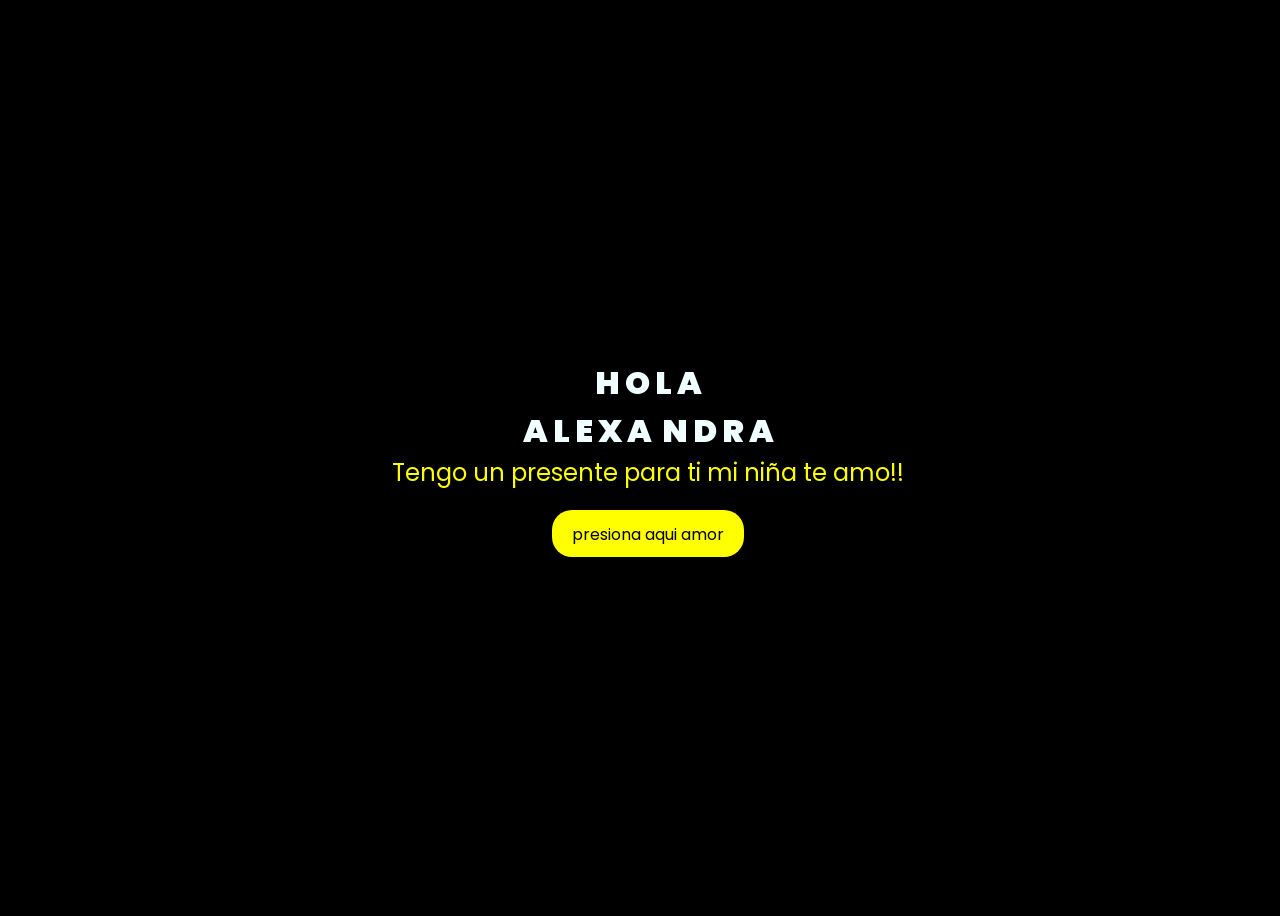
==== index.html @ e65a111a "Add files via upload" ====
<!DOCTYPE html>
<html lang="en">
<head>
    <meta charset="UTF-8">
    <meta http-equiv="X-UA-Compatible" content="IE=edge">
    <meta name="viewport" content="width=device-width, initial-scale=1.0">
    <link rel="stylesheet" href="css/style.css">
    <link rel="icon" href="img/flowers.png" type="image/x-icon">  
    <title>Te amo</title>
</head>
<body>
    <div class="greetings"><isindex>
        <span>H</span>
        <span>O</span>
        <span>L</span>
        <span>A</span>
    </div>
    <div class="greetings">
        <span>A</span>
        <span>L</span>
        <span>E</span>
        <span>X</span>
        <span>A</span>&nbsp 
        <span>N</span>
        <span>D</span>
        <span>R</span>
        <span>A</span>
       
    </div>
    <div class="description">
        <span>Tengo un presente para ti mi niña te amo!!</span>
    </div>
    <div class="button">
        <button>
            <a href="FLORES.html">presiona aqui amor</a>
        </button>
        
    </div>
</body>
</html>
---- css/style.css ----
@import url('https://fonts.googleapis.com/css2?family=Poppins:ital,wght@0,500;1,900&display=swap');

* {
    font-family: 'Poppins', cursive;
}

body {
    color: azure;
    width: 100%;
    height: 100vh;
    display: flex;
    flex-direction: column;
    align-items: center;
    justify-content: center;
    background-color: black;
}

.greetings {
    font-size: 2rem;
    font-weight: 900;
}

.greetings>span {
    animation: glow 2.5s ease-in-out infinite;
}

@keyframes glow {

    0%,
    100% {
        color: #ffffff;
        text-shadow: 0 0 12px #fbff00, 0 0 50px #fbff00, 0 0 100px #fbff00;
    }

    10%,
    90% {
        color: #696565;
        text-shadow: none;
    }
}

.greetings>span:nth-child(2) {
    animation-delay: .2s;
}

.greetings>span:nth-child(3) {
    animation-delay: .4s;
}

.greetings>span:nth-child(4) {
    animation-delay: .6s;
}

.greetings>span:nth-child(5) {
    animation-delay: .8s;
}

.description {
    font-size: 1.5rem;
    margin-bottom: 20px;
}

.button a {
    text-decoration: none;
    font-size: 1rem;
    color: #111;
}

@media screen and (max-width:574px) {
    .greetings {
        display: block;
        font-size: 3rem;
        font-weight: 500;
        text-align: center;
    }

    .description {
        font-size: 1rem;
    }

    .button a {
        font-size: .5rem;
    }
}

.description {
    color: #fbff00;
}

/* Estilo para el botón */
.button button {
    background-color: yellow;
    /* Fondo amarillo */
    border: none;
    /* Sin bordes */
    padding: 10px 20px;
    /* Ajusta el relleno según tu preferencia */
    font-size: 18px;
    /* Tamaño de fuente */
    cursor: pointer;
    position: relative;
    /* Necesario para el resplandor */
    border-radius: 20px;
    /* Esquinas redondeadas */
    transition: background-color 0.3s ease-in-out;
    /* Transición suave para el color de fondo */
}

/* Estilo para el enlace dentro del botón */
.button button a {
    text-decoration: none;
    /* Elimina el subrayado del enlace */
    color: inherit;
    /* Hereda el color del texto del botón */
}

/* Efecto de resplandor al pasar el cursor sobre el botón */
.button button:hover {
    background-color: orange;
    /* Cambia el color de fondo al pasar el mouse a naranja */
    box-shadow: 0 0 10px yellow, 0 0 20px yellow, 0 0 30px yellow;
    /* Efecto de resplandor amarillo */
}
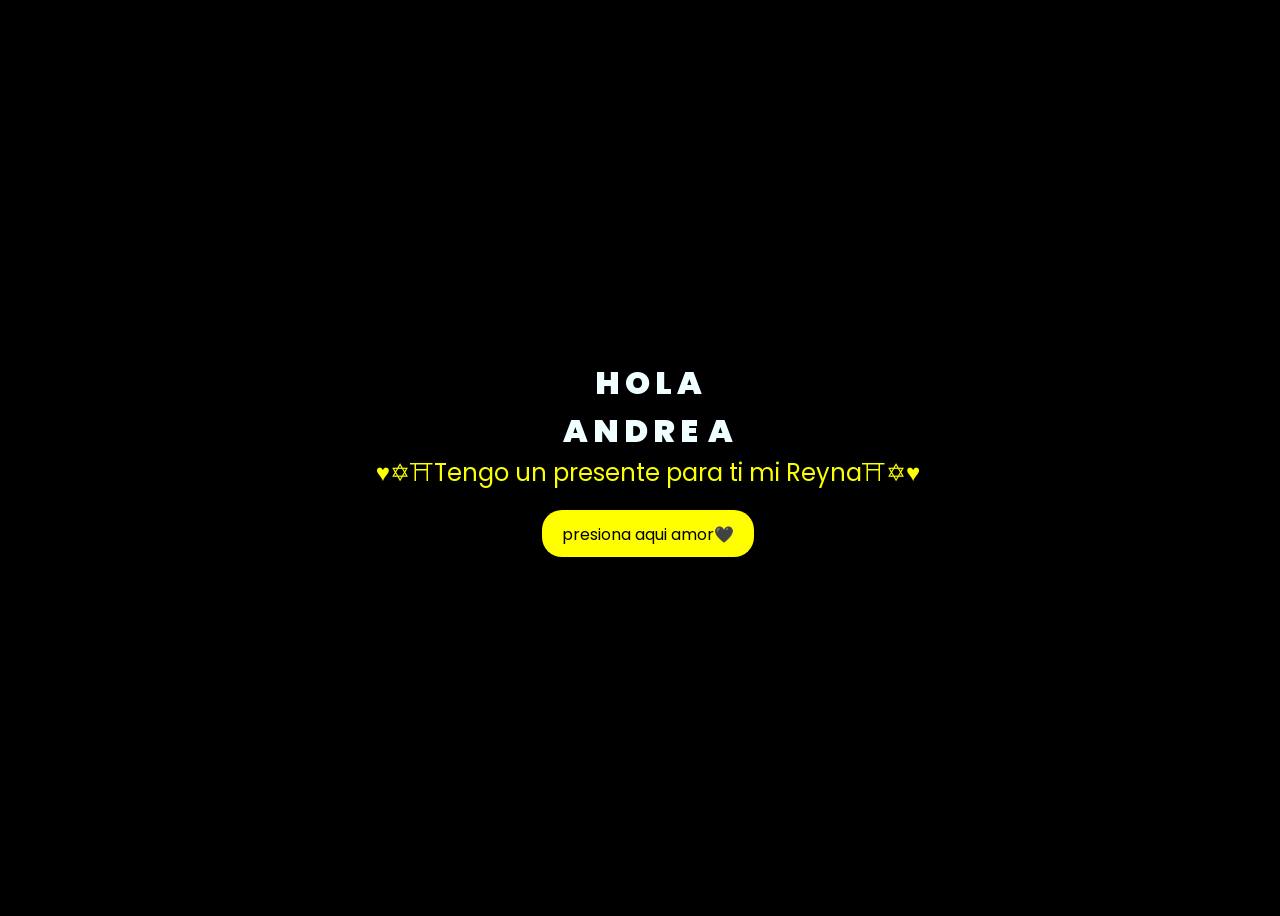
==== commit af741629: "Update index.html" ====
--- a/index.html
+++ b/index.html
@@ -17,24 +17,21 @@
     </div>
     <div class="greetings">
         <span>A</span>
-        <span>L</span>
-        <span>E</span>
-        <span>X</span>
-        <span>A</span>&nbsp 
         <span>N</span>
         <span>D</span>
         <span>R</span>
+        <span>E</span>&nbsp 
         <span>A</span>
        
     </div>
     <div class="description">
-        <span>Tengo un presente para ti mi niña te amo!!</span>
+        <span>♥︎✡︎⛩︎Tengo un presente para ti mi Reyna⛩︎✡︎♥︎</span>
     </div>
     <div class="button">
         <button>
-            <a href="FLORES.html">presiona aqui amor</a>
+            <a href="FLORES.html">presiona aqui amor🖤</a>
         </button>
         
     </div>
 </body>
-</html>+</html>
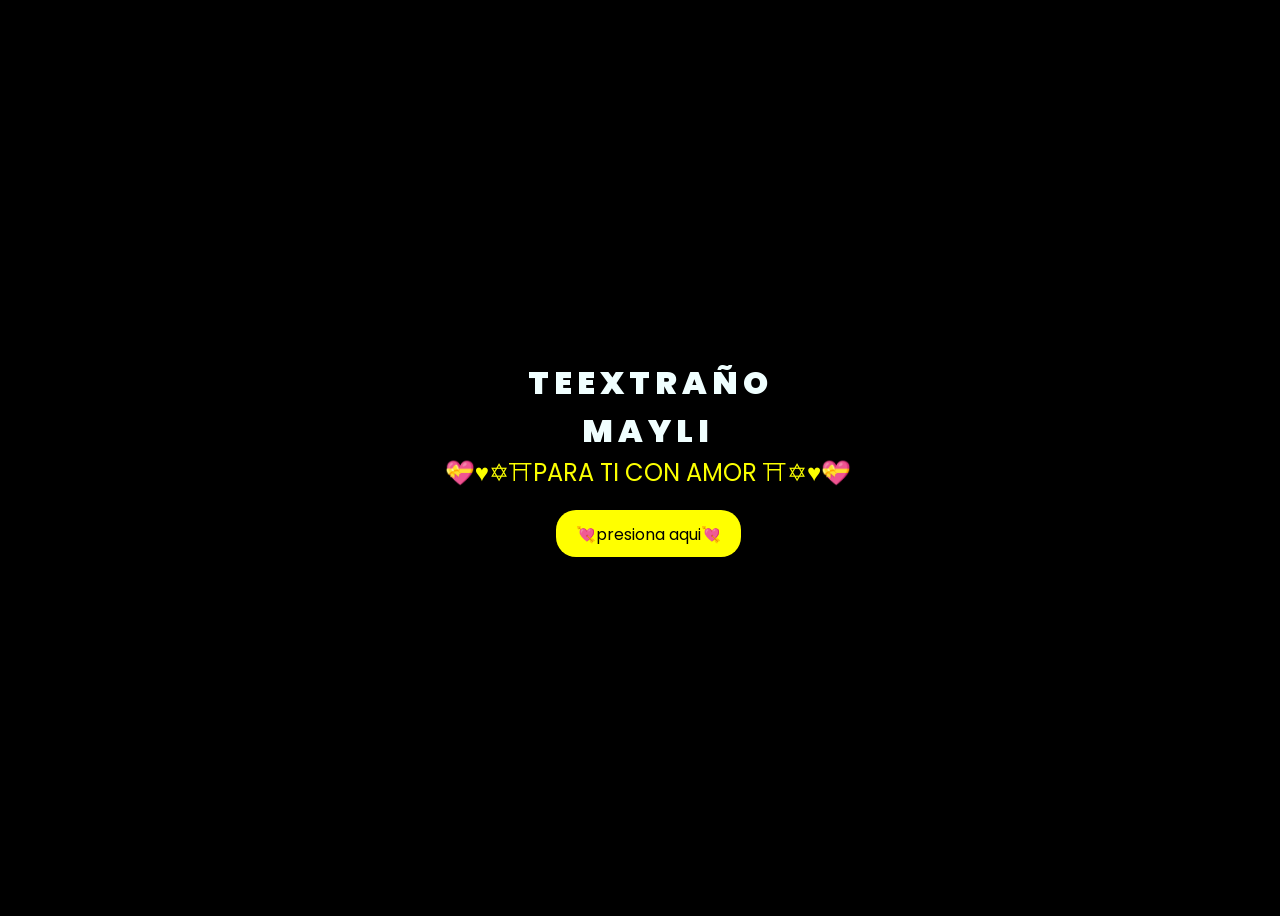
==== commit 1c797e59: "Update index.html" ====
--- a/index.html
+++ b/index.html
@@ -10,26 +10,30 @@
 </head>
 <body>
     <div class="greetings"><isindex>
-        <span>H</span>
+        <span>T</span>
+        <span>E</span>
+        <span></span>
+        <span>E</span>
+        <span>X</span>
+        <span>T</span>
+        <span>R</span>
+        <span>A</span>
+        <span>Ñ</span>
         <span>O</span>
-        <span>L</span>
-        <span>A</span>
     </div>
     <div class="greetings">
+        <span>M</span>
         <span>A</span>
-        <span>N</span>
-        <span>D</span>
-        <span>R</span>
-        <span>E</span>&nbsp 
-        <span>A</span>
-       
+        <span>Y</span>
+        <span>L</span>
+        <span>I</span>&nbsp    
     </div>
     <div class="description">
-        <span>♥︎✡︎⛩︎Tengo un presente para ti mi Reyna⛩︎✡︎♥︎</span>
+        <span>💝♥︎✡︎⛩︎PARA TI CON AMOR ⛩︎✡︎♥︎💝</span>
     </div>
     <div class="button">
         <button>
-            <a href="FLORES.html">presiona aqui amor🖤</a>
+            <a href="FLORES.html">💘presiona aqui💘</a>
         </button>
         
     </div>
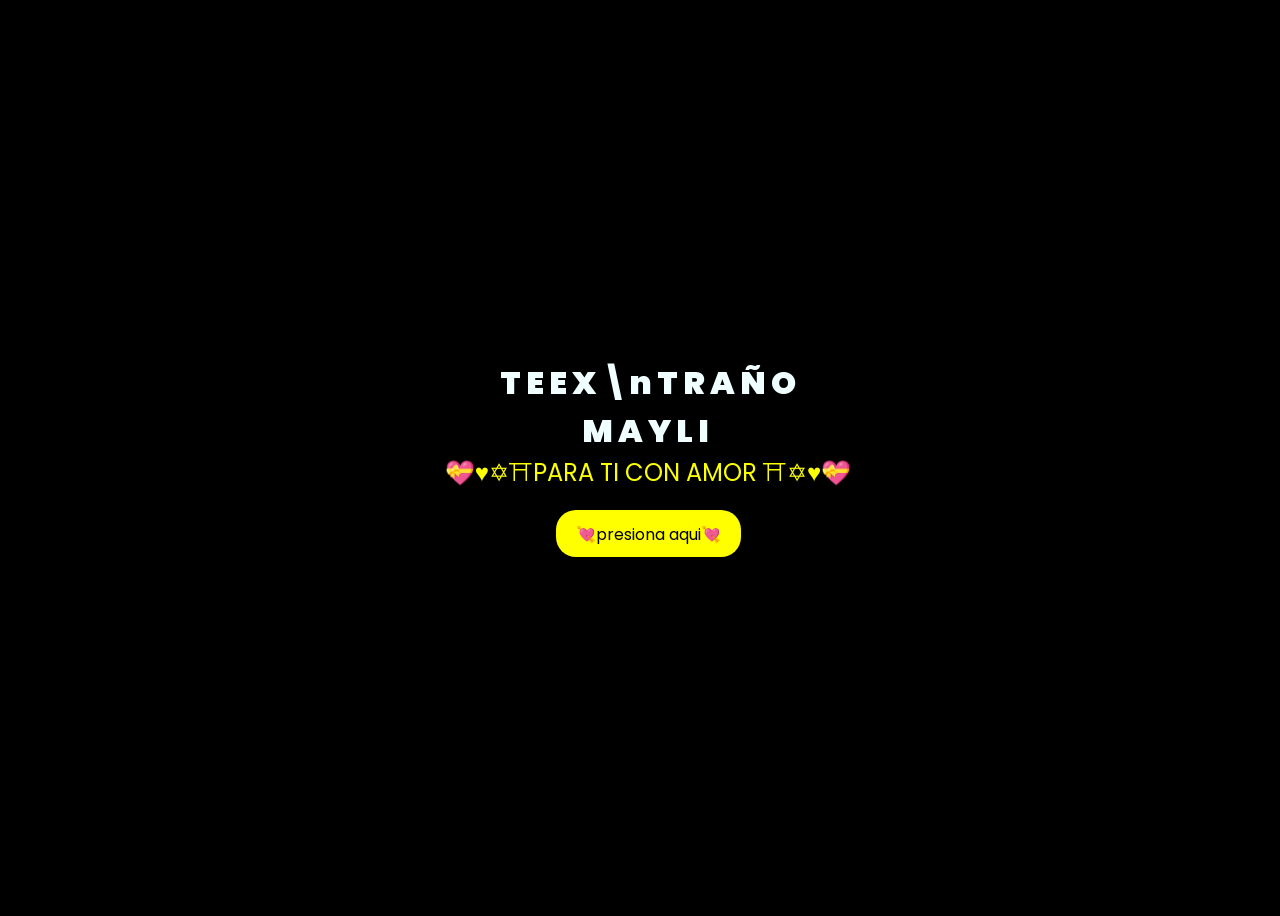
==== commit 8850408d: "Update index.html" ====
--- a/index.html
+++ b/index.html
@@ -12,9 +12,9 @@
     <div class="greetings"><isindex>
         <span>T</span>
         <span>E</span>
-        <span></span>
         <span>E</span>
         <span>X</span>
+        <span>\n</span>
         <span>T</span>
         <span>R</span>
         <span>A</span>
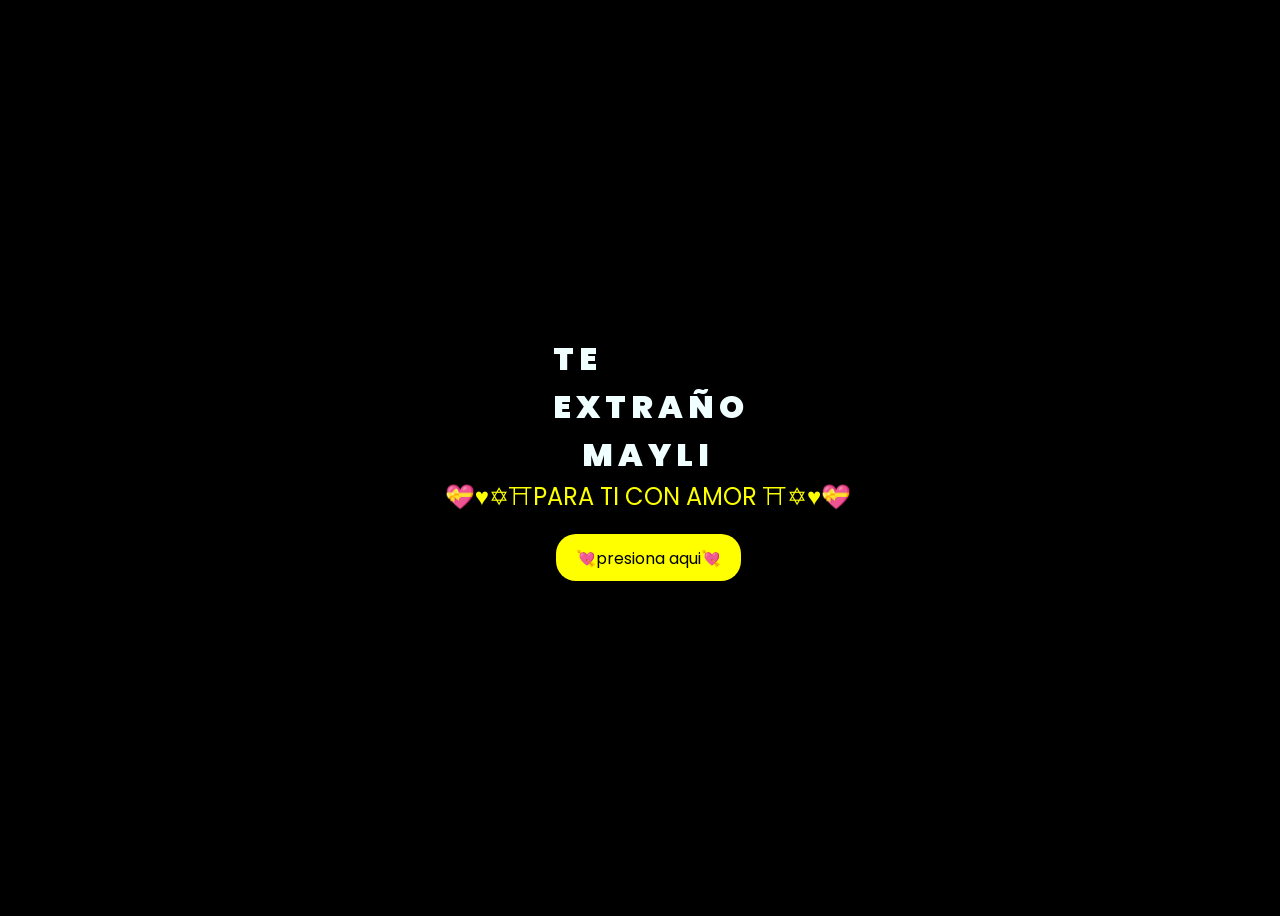
==== commit d0374896: "Update index.html" ====
--- a/index.html
+++ b/index.html
@@ -12,9 +12,9 @@
     <div class="greetings"><isindex>
         <span>T</span>
         <span>E</span>
+        <br>
         <span>E</span>
         <span>X</span>
-        <span>\n</span>
         <span>T</span>
         <span>R</span>
         <span>A</span>
